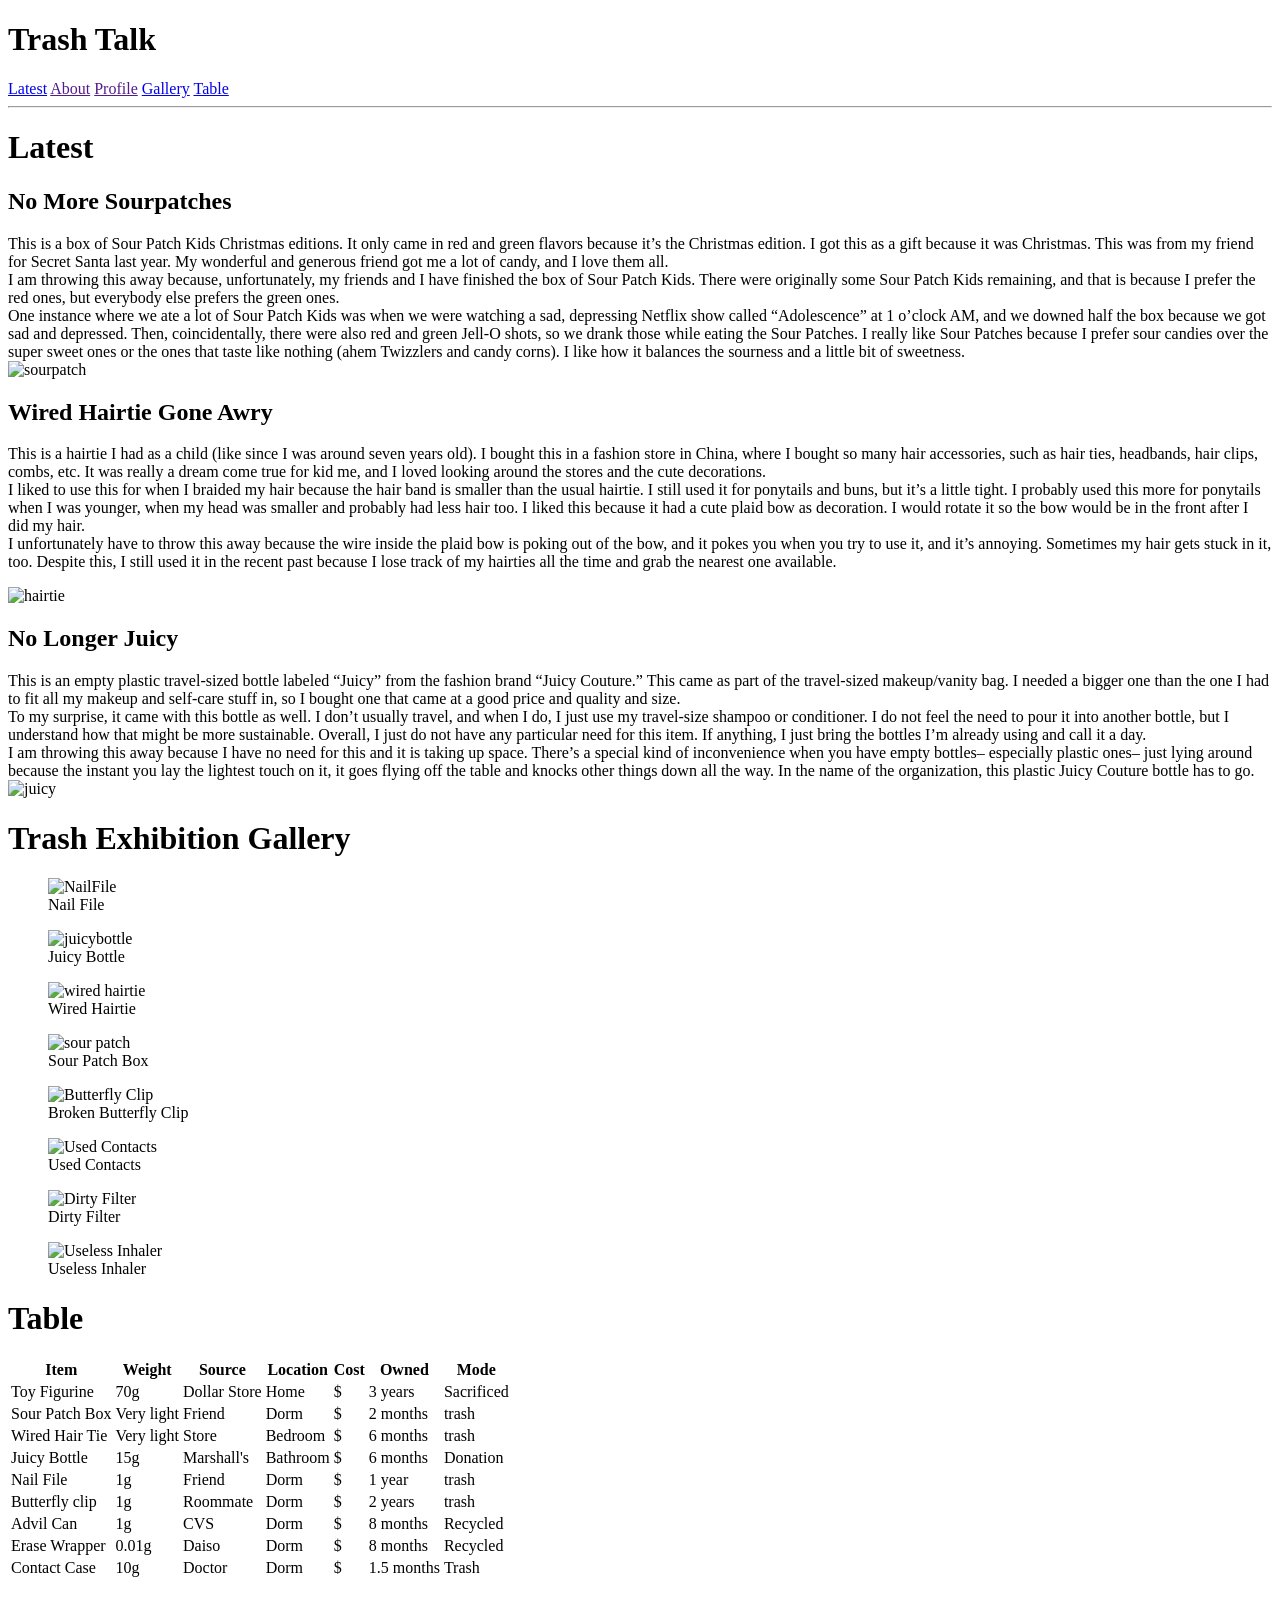
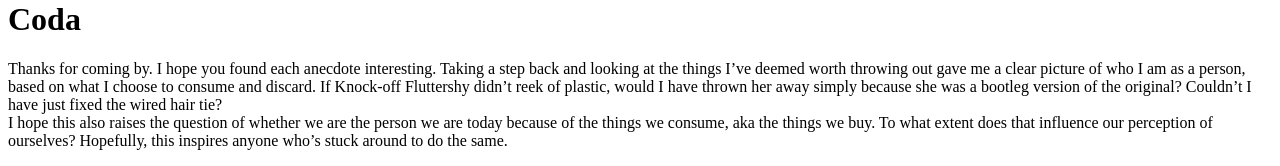
==== Trashtalkdraft.html @ 274f9009 "Add files via upload" ====
<!doctype html>
<html>
<head>
<meta charset="UTF-8">
<title>TrashTalk</title>
<link href="stylesheet.css" rel="stylesheet" type="text/css">
</head>

<body>
	<header>
		<h1>Trash Talk</h1>
		
		<a href="#Latest">Latest</a> 
		<a href="" >About</a>
		<a href="" >Profile</a>
		<a href="#Gallery">Gallery</a>
		<a href="#Table">Table</a>
		<hr>
	
	</header>
<h1 id="Latest"> Latest </h1>
<h2> No More Sourpatches</h2>
	<p>This is a box of Sour Patch Kids Christmas editions. It only came in red and green flavors because it’s the Christmas edition. I got this as a gift because it was Christmas. This was from my friend for Secret Santa last year. My wonderful and generous friend got me a lot of candy, and I love them all. <br>
I am throwing this away because, unfortunately, my friends and I have finished the box of Sour Patch Kids. There were originally some Sour Patch Kids remaining, and that is because I prefer the red ones, but everybody else prefers the green ones. <br>
One instance where we ate a lot of Sour Patch Kids was when we were watching a sad, depressing Netflix show called “Adolescence” at 1 o’clock AM, and we downed half the box because we got sad and depressed. Then, coincidentally, there were also red and green Jell-O shots, so we drank those while eating the Sour Patches. 
I really like Sour Patches because I prefer sour candies over the super sweet ones or the ones that taste like nothing (ahem Twizzlers and candy corns). I like how it balances the sourness and a little bit of sweetness. <br>
		<img src="../Downloads/IMG_5184 Small.jpeg" alt="sourpatch">
</p>
	
	<h2> Wired Hairtie Gone Awry</h2>
	<p> This is a hairtie I had as a child (like since I was around seven years old). I bought this in a fashion store in China, where I bought so many hair accessories, such as hair ties, headbands, hair clips, combs, etc. It was really a dream come true for kid me, and I loved looking around the stores and the cute decorations.  <br>
I liked to use this for when I braided my hair because the hair band is smaller than the usual hairtie. I still used it for ponytails and buns, but it’s a little tight. I probably used this more for ponytails when I was younger, when my head was smaller and probably had less hair too. I liked this because it had a cute plaid bow as decoration. I would rotate it so the bow would be in the front after I did my hair. <br>
I unfortunately have to throw this away because the wire inside the plaid bow is poking out of the bow, and it pokes you when you try to use it, and it’s annoying. Sometimes my hair gets stuck in it, too. Despite this, I still used it in the recent past because I lose track of my hairties all the time and grab the nearest one available. <br>
	</p>
	 <img src="../Downloads/IMG_5186 Small.jpeg" alt="hairtie">
	
	<h2> No Longer Juicy</h2>
	<p>This is an empty plastic travel-sized bottle labeled “Juicy” from the fashion brand “Juicy Couture.” This came as part of the travel-sized makeup/vanity bag. I needed a bigger one than the one I had to fit all my makeup and self-care stuff in, so I bought one that came at a good price and quality and size. <br>
		To my surprise, it came with this bottle as well. I don’t usually travel, and when I do, I just use my travel-size shampoo or conditioner. I do not feel the need to pour it into another bottle, but I understand how that might be more sustainable. Overall, I just do not have any particular need for this item. If anything, I just bring the bottles I’m already using and call it a day. 
		<br>I am throwing this away because I have no need for this and it is taking up space. There’s a special kind of inconvenience when you have empty bottles– especially plastic ones– just lying around because the instant you lay the lightest touch on it, it goes flying off the table and knocks other things down all the way. In the name of the organization, this plastic Juicy Couture bottle has to go.  <br>
	<img src="../Downloads/IMG_5187 Small.jpeg" alt="juicy">
	</p>

	<h1 id="Gallery"> Trash Exhibition Gallery </h1>
                    <figure>
                        <img src="../Downloads/IMG_5189 Small.jpeg" alt = "NailFile">
                        <figcaption>Nail File</figcaption>
                    </figure>
				<figure>
                        <img src= "../Downloads/IMG_5187 Small.jpeg" alt = "juicybottle ">
                        <figcaption>Juicy Bottle</figcaption>
</figure>
				<figure>
					<img src="../Downloads/IMG_5186 Small.jpeg" alt = "wired hairtie">
					<figcaption>Wired Hairtie</figcaption>
</figure>
				<figure>
					<img src= "../Downloads/IMG_5184 Small.jpeg" alt = "sour patch">
					<figcaption>Sour Patch Box</figcaption>
</figure>
				<figure>
					<img src= "../Downloads/IMG_5192 Small.jpeg" alt = "Butterfly Clip">
					<figcaption>Broken Butterfly Clip</figcaption>
</figure>	
				<figure>
					<img src= "../Downloads/IMG_5190 Small.jpeg" alt = "Used Contacts">
					<figcaption>Used Contacts</figcaption>
</figure>	
				<figure>
					<img src= "../Downloads/IMG_5191 Small.jpeg" alt = "Dirty Filter">
					<figcaption>Dirty Filter</figcaption>
</figure>
				<figure>
					<img src= "../Downloads/IMG_5185 Small.jpeg" alt = "Useless Inhaler">
					<figcaption>Useless Inhaler</figcaption>
</figure>
	
	<h1 id="Table"> Table</h1>
	<table>
  <tr>
    <th>Item</th>
    <th>Weight</th>
    <th>Source</th>
	  <th>Location</th>
	  <th>Cost</th>
	  <th>Owned</th>
	  <th>Mode</th>
  </tr>
  <tr>
    <td>Toy Figurine</td>
    <td>70g</td>
    <td>Dollar Store</td>
	  <td>Home</td>
	  <td>$</td>
	  <td>3 years</td>
	  <td> Sacrificed</td>
  </tr>
  <tr>
    <td>Sour Patch Box</td>
    <td>Very light</td>
    <td>Friend</td>
	  <td>Dorm</td>
	  <td>$</td>
	  <td>2 months</td>
	  <td>trash</td>	  
  </tr>
  <tr>
    <td>Wired Hair Tie</td>
    <td>Very light</td>
    <td>Store</td>
	  <td>Bedroom</td>
	  <td>$</td>
	  <td>6 months</td>
	  <td>trash</td>	  
  </tr>	
	  <tr>
    <td>Juicy Bottle</td>
    <td>15g</td>
    <td>Marshall's</td>
	  <td>Bathroom</td>
	  <td>$</td>
	  <td>6 months</td>
	  <td>Donation</td>	  
  </tr>
	  <tr>
    <td>Nail File</td>
    <td>1g</td>
    <td>Friend</td>
	  <td>Dorm</td>
	  <td>$</td>
	  <td>1 year</td>
	  <td>trash</td>	  
  </tr>
	<tr>
    <td>Butterfly clip</td>
    <td>1g</td>
    <td>Roommate</td>
	  <td>Dorm</td>
	  <td>$</td>
	  <td>2 years</td>
	  <td>trash</td>	  
  </tr>	
<tr>
    <td>Advil Can</td>
    <td>1g</td>
    <td>CVS</td>
	  <td>Dorm</td>
	  <td>$</td>
	  <td>8 months</td>
	  <td>Recycled</td>	  
  </tr>
<tr>
    <td>Erase Wrapper</td>
    <td>0.01g</td>
    <td>Daiso</td>
	  <td>Dorm</td>
	  <td>$</td>
	  <td>8 months</td>
	  <td>Recycled</td>	  
  </tr>		
<tr>
    <td>Contact Case</td>
    <td>10g</td>
    <td>Doctor</td>
	  <td>Dorm</td>
	  <td>$</td>
	  <td>1.5 months</td>
	  <td>Trash</td>	  
  </tr>		
</table>

<h1> Coda</h1>
<p>Thanks for coming by. I hope you found each anecdote interesting. Taking a step back and looking at the things I’ve deemed worth throwing out gave me a clear picture of who I am as a person, based on what I choose to consume and discard. If Knock-off Fluttershy didn’t reek of plastic, would I have thrown her away simply because she was a bootleg version of the original? Couldn’t I have just fixed the wired hair tie? <br>

I hope this also raises the question of whether we are the person we are today because of the things we consume, aka the things we buy. To what extent does that influence our perception of ourselves? Hopefully, this inspires anyone who’s stuck around to do the same.</p>
	
</body>
</html>
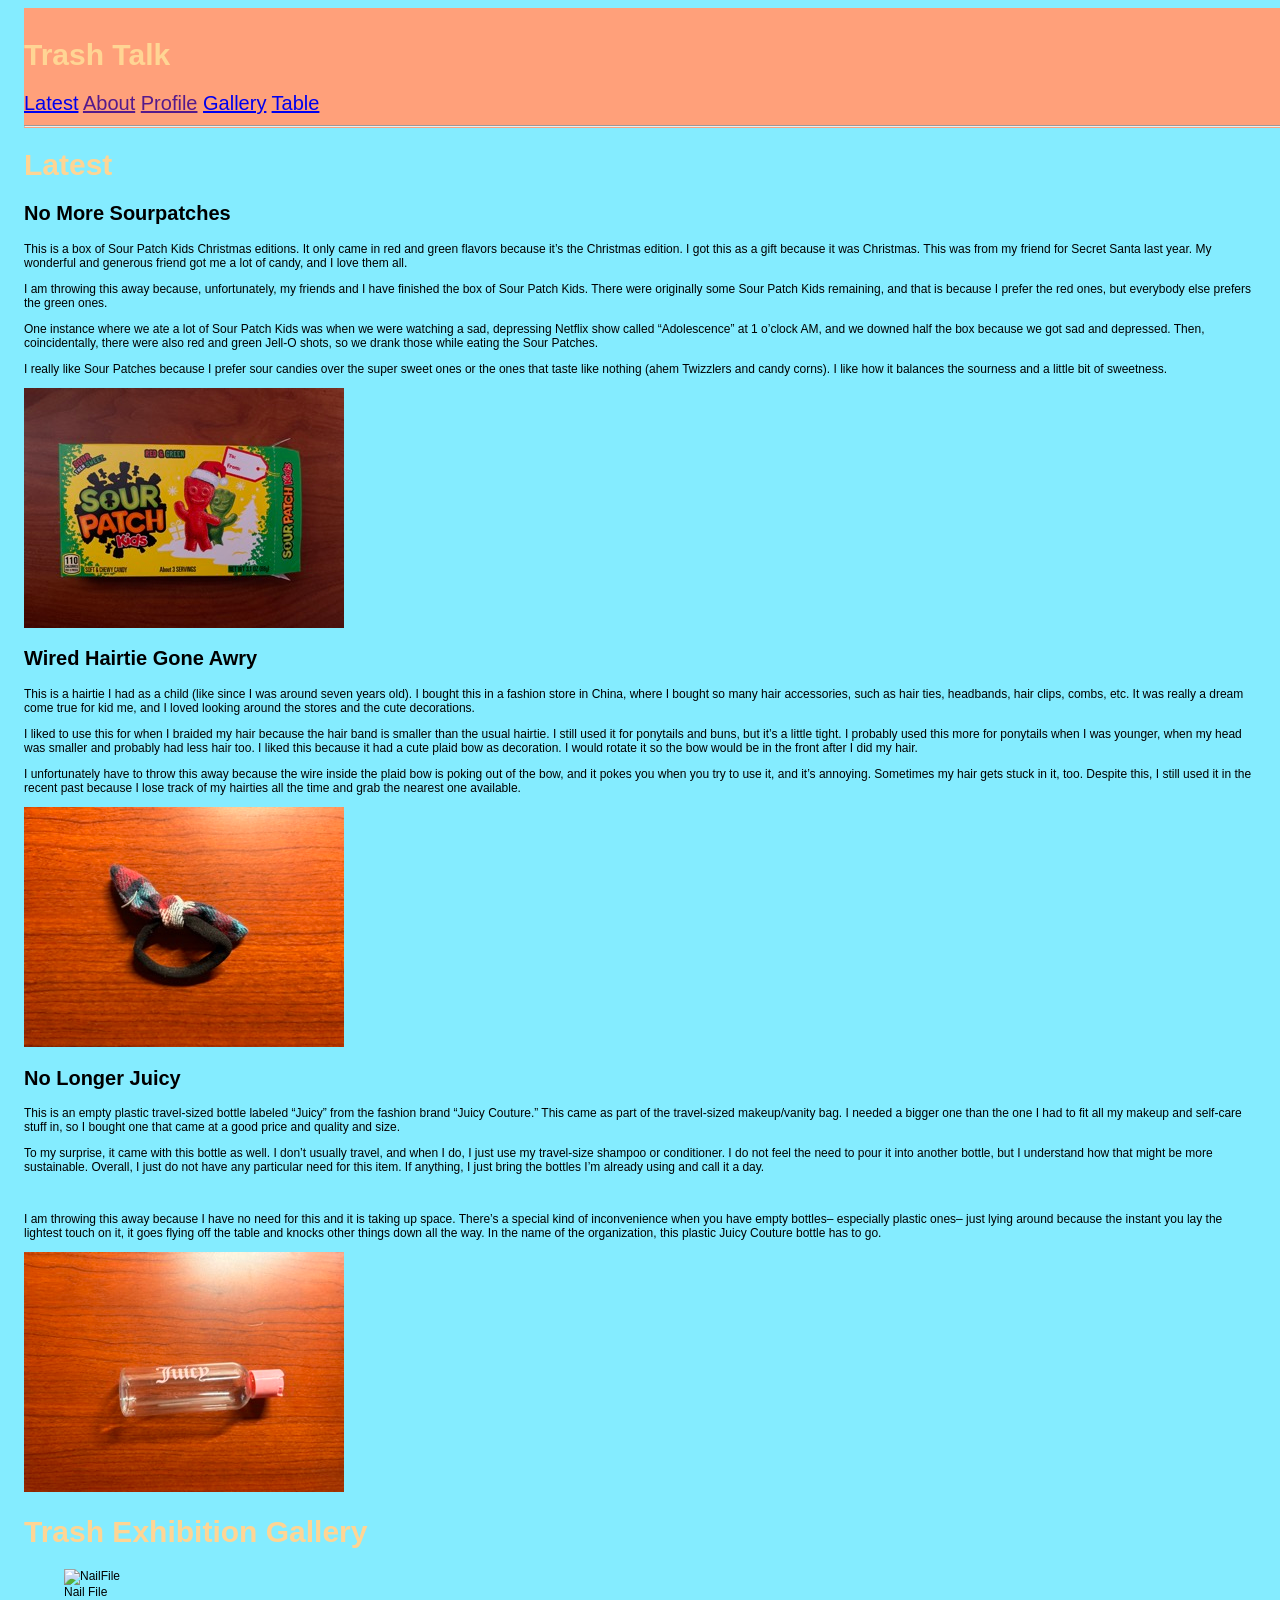
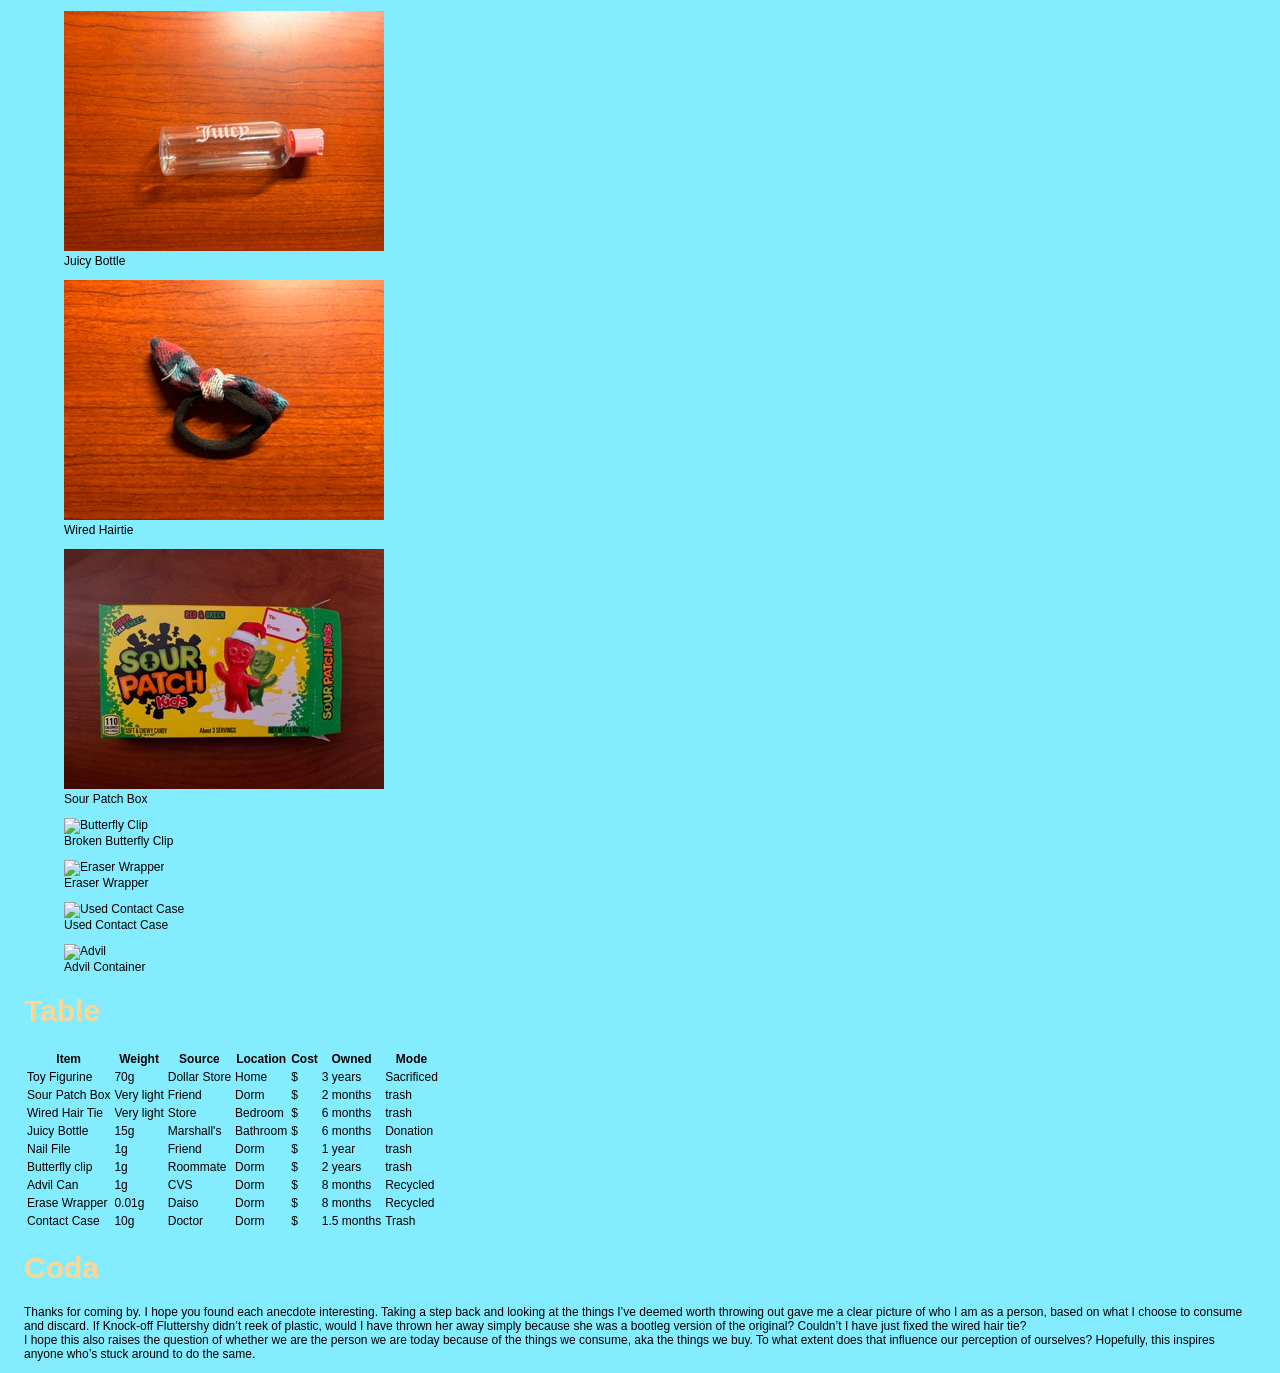
==== commit 3a9bf1fe: "Update Trashtalkdraft.html" ====
--- a/Trashtalkdraft.html
+++ b/Trashtalkdraft.html
@@ -20,59 +20,58 @@
 	</header>
 <h1 id="Latest"> Latest </h1>
 <h2> No More Sourpatches</h2>
-	<p>This is a box of Sour Patch Kids Christmas editions. It only came in red and green flavors because it’s the Christmas edition. I got this as a gift because it was Christmas. This was from my friend for Secret Santa last year. My wonderful and generous friend got me a lot of candy, and I love them all. <br>
-I am throwing this away because, unfortunately, my friends and I have finished the box of Sour Patch Kids. There were originally some Sour Patch Kids remaining, and that is because I prefer the red ones, but everybody else prefers the green ones. <br>
-One instance where we ate a lot of Sour Patch Kids was when we were watching a sad, depressing Netflix show called “Adolescence” at 1 o’clock AM, and we downed half the box because we got sad and depressed. Then, coincidentally, there were also red and green Jell-O shots, so we drank those while eating the Sour Patches. 
-I really like Sour Patches because I prefer sour candies over the super sweet ones or the ones that taste like nothing (ahem Twizzlers and candy corns). I like how it balances the sourness and a little bit of sweetness. <br>
-		<img src="../Downloads/IMG_5184 Small.jpeg" alt="sourpatch">
-</p>
+	<p>This is a box of Sour Patch Kids Christmas editions. It only came in red and green flavors because it’s the Christmas edition. I got this as a gift because it was Christmas. This was from my friend for Secret Santa last year. My wonderful and generous friend got me a lot of candy, and I love them all. </p>
+<p>I am throwing this away because, unfortunately, my friends and I have finished the box of Sour Patch Kids. There were originally some Sour Patch Kids remaining, and that is because I prefer the red ones, but everybody else prefers the green ones. </p>
+<p>One instance where we ate a lot of Sour Patch Kids was when we were watching a sad, depressing Netflix show called “Adolescence” at 1 o’clock AM, and we downed half the box because we got sad and depressed. Then, coincidentally, there were also red and green Jell-O shots, so we drank those while eating the Sour Patches. </p>
+<p>I really like Sour Patches because I prefer sour candies over the super sweet ones or the ones that taste like nothing (ahem Twizzlers and candy corns). I like how it balances the sourness and a little bit of sweetness. </p>
+		<img src="images/IMG_5184 Small.jpeg" alt="sourpatch">
+
 	
-	<h2> Wired Hairtie Gone Awry</h2>
-	<p> This is a hairtie I had as a child (like since I was around seven years old). I bought this in a fashion store in China, where I bought so many hair accessories, such as hair ties, headbands, hair clips, combs, etc. It was really a dream come true for kid me, and I loved looking around the stores and the cute decorations.  <br>
-I liked to use this for when I braided my hair because the hair band is smaller than the usual hairtie. I still used it for ponytails and buns, but it’s a little tight. I probably used this more for ponytails when I was younger, when my head was smaller and probably had less hair too. I liked this because it had a cute plaid bow as decoration. I would rotate it so the bow would be in the front after I did my hair. <br>
-I unfortunately have to throw this away because the wire inside the plaid bow is poking out of the bow, and it pokes you when you try to use it, and it’s annoying. Sometimes my hair gets stuck in it, too. Despite this, I still used it in the recent past because I lose track of my hairties all the time and grab the nearest one available. <br>
+<h2> Wired Hairtie Gone Awry</h2>
+	<p> This is a hairtie I had as a child (like since I was around seven years old). I bought this in a fashion store in China, where I bought so many hair accessories, such as hair ties, headbands, hair clips, combs, etc. It was really a dream come true for kid me, and I loved looking around the stores and the cute decorations.  </p>
+<p>I liked to use this for when I braided my hair because the hair band is smaller than the usual hairtie. I still used it for ponytails and buns, but it’s a little tight. I probably used this more for ponytails when I was younger, when my head was smaller and probably had less hair too. I liked this because it had a cute plaid bow as decoration. I would rotate it so the bow would be in the front after I did my hair. </p>
+<p>I unfortunately have to throw this away because the wire inside the plaid bow is poking out of the bow, and it pokes you when you try to use it, and it’s annoying. Sometimes my hair gets stuck in it, too. Despite this, I still used it in the recent past because I lose track of my hairties all the time and grab the nearest one available. 
 	</p>
-	 <img src="../Downloads/IMG_5186 Small.jpeg" alt="hairtie">
+	 <img src="images/IMG_5186 Small.jpeg" alt="hairtie">
 	
 	<h2> No Longer Juicy</h2>
-	<p>This is an empty plastic travel-sized bottle labeled “Juicy” from the fashion brand “Juicy Couture.” This came as part of the travel-sized makeup/vanity bag. I needed a bigger one than the one I had to fit all my makeup and self-care stuff in, so I bought one that came at a good price and quality and size. <br>
-		To my surprise, it came with this bottle as well. I don’t usually travel, and when I do, I just use my travel-size shampoo or conditioner. I do not feel the need to pour it into another bottle, but I understand how that might be more sustainable. Overall, I just do not have any particular need for this item. If anything, I just bring the bottles I’m already using and call it a day. 
-		<br>I am throwing this away because I have no need for this and it is taking up space. There’s a special kind of inconvenience when you have empty bottles– especially plastic ones– just lying around because the instant you lay the lightest touch on it, it goes flying off the table and knocks other things down all the way. In the name of the organization, this plastic Juicy Couture bottle has to go.  <br>
-	<img src="../Downloads/IMG_5187 Small.jpeg" alt="juicy">
-	</p>
+	<p>This is an empty plastic travel-sized bottle labeled “Juicy” from the fashion brand “Juicy Couture.” This came as part of the travel-sized makeup/vanity bag. I needed a bigger one than the one I had to fit all my makeup and self-care stuff in, so I bought one that came at a good price and quality and size. </p>
+		<p>To my surprise, it came with this bottle as well. I don’t usually travel, and when I do, I just use my travel-size shampoo or conditioner. I do not feel the need to pour it into another bottle, but I understand how that might be more sustainable. Overall, I just do not have any particular need for this item. If anything, I just bring the bottles I’m already using and call it a day.</p> <br>
+		<p>I am throwing this away because I have no need for this and it is taking up space. There’s a special kind of inconvenience when you have empty bottles– especially plastic ones– just lying around because the instant you lay the lightest touch on it, it goes flying off the table and knocks other things down all the way. In the name of the organization, this plastic Juicy Couture bottle has to go.  </p>
+	<img src="images/IMG_5187 Small.jpeg" alt="juicy">
 
 	<h1 id="Gallery"> Trash Exhibition Gallery </h1>
                     <figure>
-                        <img src="../Downloads/IMG_5189 Small.jpeg" alt = "NailFile">
+                        <img src="images/IMG_file.jpeg" alt = "NailFile">
                         <figcaption>Nail File</figcaption>
                     </figure>
 				<figure>
-                        <img src= "../Downloads/IMG_5187 Small.jpeg" alt = "juicybottle ">
+                        <img src= "images/IMG_5187 Small.jpeg" alt = "juicybottle ">
                         <figcaption>Juicy Bottle</figcaption>
 </figure>
 				<figure>
-					<img src="../Downloads/IMG_5186 Small.jpeg" alt = "wired hairtie">
+					<img src="images/IMG_5186 Small.jpeg" alt = "wired hairtie">
 					<figcaption>Wired Hairtie</figcaption>
 </figure>
 				<figure>
-					<img src= "../Downloads/IMG_5184 Small.jpeg" alt = "sour patch">
+					<img src= "images/IMG_5184 Small.jpeg" alt = "sour patch">
 					<figcaption>Sour Patch Box</figcaption>
 </figure>
 				<figure>
-					<img src= "../Downloads/IMG_5192 Small.jpeg" alt = "Butterfly Clip">
+					<img src= "images/clip.jpeg" alt = "Butterfly Clip">
 					<figcaption>Broken Butterfly Clip</figcaption>
 </figure>	
 				<figure>
-					<img src= "../Downloads/IMG_5190 Small.jpeg" alt = "Used Contacts">
-					<figcaption>Used Contacts</figcaption>
+					<img src= "images/IMG_5264 Small.jpeg" alt = "Eraser Wrapper">
+					<figcaption>Eraser Wrapper</figcaption>
 </figure>	
 				<figure>
-					<img src= "../Downloads/IMG_5191 Small.jpeg" alt = "Dirty Filter">
-					<figcaption>Dirty Filter</figcaption>
+					<img src= "images/IMG_5275 Small.jpeg" alt = "Used Contact Case">
+					<figcaption>Used Contact Case</figcaption>
 </figure>
 				<figure>
-					<img src= "../Downloads/IMG_5185 Small.jpeg" alt = "Useless Inhaler">
-					<figcaption>Useless Inhaler</figcaption>
+					<img src= "images/advil.jpeg" alt = "Advil">
+					<figcaption>Advil Container</figcaption>
 </figure>
 	
 	<h1 id="Table"> Table</h1>
--- a/stylesheet.css
+++ b/stylesheet.css
@@ -0,0 +1,64 @@
+@charset "UTF-8";
+/* CSS Document */
+
+header {
+	height: 100px;
+	padding-top: 10px;
+	padding-bottom: 10px;
+	min-width: 300%;
+		max-width: 300%;
+	background: lightsalmon;
+	color: #FFD594;
+	display: block;
+	font-family: Gotham, "Helvetica Neue", Helvetica, Arial, "sans-serif";
+	font-size: 20px;
+
+}
+  h1{ 
+	  font-family: Gotham, "Helvetica Neue", Helvetica, Arial, "sans-serif";
+	  color: #FFD594;
+	  font-size: 30px;
+	
+}
+h2{
+    font-family: Gotham, 'Helvetica Neue', Helvetica, Arial, 'sans-serif';
+	font-size: 20px;
+
+}
+body{
+	background-color: #84ECFF;
+	margin-left: 12px;
+	  padding-left: 12px;
+	margin-right: 12px;
+	  padding-right: 12px;
+	font-family: Gotham, "Helvetica Neue", Helvetica, Arial, "sans-serif";
+	font-size: 12px;
+	
+}
+
+.gallery {
+	width: 970px;
+	display: grid;
+	grid-template-columns: repeat(3, 100px);
+	gap: 30px;
+	justify-content: center;
+	margin: 0 -10px;
+	text-align: center;
+}
+
+        .gallery-grid {
+            display: grid;
+            grid-template-columns: auto auto auto;
+            grid-row-gap: 20px ;
+            justify-items: center;
+            align-items: start;
+            justify-content: space-between;
+        }
+
+.table {
+	border: 1px #F493C0;
+	width: 100%;
+}
+
+
+  
